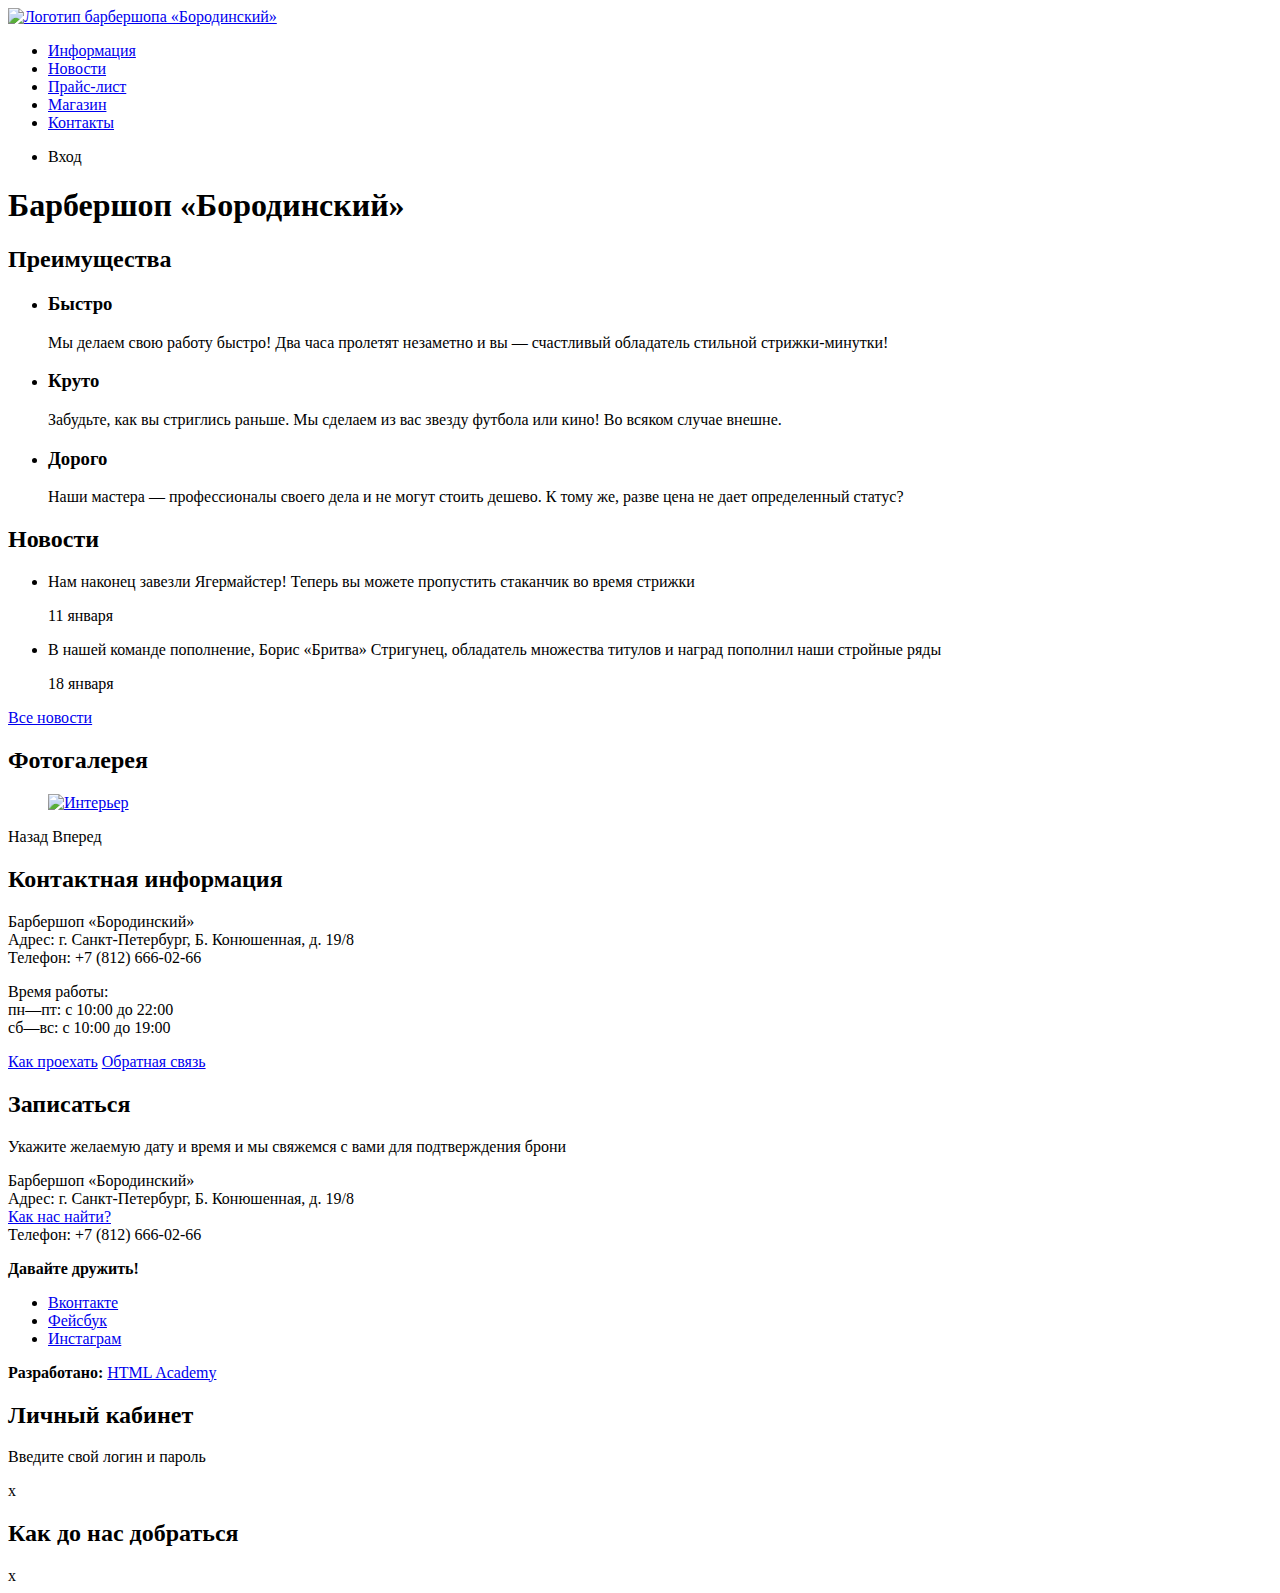
==== index.html @ 0c7c938e "valid code" ====
<!doctype html>
<html lang="ru">

<head>
	<title>index</title>
	<meta charset="UTF-8">
	<meta name="author" content="IGOR">
	<meta name="keywords" content="BARBERSHOP">
	<meta name="description" content="PRACTICE-CITE">
	<link rel="icon" href="">
	<link rel="stylesheet" href="css/barber.css">
	<script src=""></script>
</head>

<body>

	<header class="main-header">

		<a class="main-header-logo" href="index.html">
			<img src="#" width="368" height="153" alt="Логотип барбершопа «Бородинский»">
		</a>

		<nav class="main-navigation">

			<ul class="site-navigation">
				<li><a href="info.html">Информация</a></li>
				<li><a href="news.html">Новости</a></li>
				<li><a href="price.html">Прайс-лист</a></li>
				<li><a href="catalog.html">Магазин</a></li>
				<li><a href="contacts.html">Контакты</a></li>
			</ul>

			<ul class="user-navigation">
				<li class="login-link">Вход</li>
			</ul>

		</nav>

	</header>

	<main class="container">

		<h1 class="visually-hidden">Барбершоп «Бородинский»</h1>

		<section class="features">

			<h2 class="visually-hidden">Преимущества</h2>

			<ul class="features-list">

				<li class="feature-item">
					<h3>Быстро</h3>
					<p>Мы делаем свою работу быстро! Два часа пролетят незаметно и вы — счастливый обладатель стильной
						стрижки-минутки!</p>
				</li>

				<li class="feature-item">
					<h3>Круто</h3>
					<p>Забудьте, как вы стриглись раньше. Мы сделаем из вас звезду футбола или кино! Во всяком случае внешне.</p>
				</li>

				<li class="feature-item">
					<h3>Дорого</h3>
					<p>Наши мастера — профессионалы своего дела и не могут стоить дешево. К тому же, разве цена не дает определенный
						статус?</p>
				</li>

			</ul>

		</section>

		<section class="news">

			<h2>Новости</h2>

			<ul class="news">

				<li class="item-news">
					<p>Нам наконец завезли Ягермайстер! Теперь вы можете пропустить стаканчик во время стрижки</p>
					<time datetime="2016-01-11">11 января</time>
				</li>

				<li class="item-news">
					<p>В нашей команде пополнение, Борис «Бритва» Стригунец, обладатель множества титулов и наград пополнил наши
						стройные ряды</p>
					<time datetime="2016-01-18">18 января</time>
				</li>

			</ul>

			<a href="#" class="button">Все новости</a>

		</section>

		<section class="gallery">

			<h2>Фотогалерея</h2>

			<figure class="content-gallery">
				<a href="#"><img src="" alt="Интерьер"></a>
			</figure>

			<span class="button gallery-button gallery-button-back">Назад</span>
			<span class="button gallery-button gallery-button-next">Вперед</span>


		</section>

		<section class="contacts">

			<h2>Контактная информация</h2>

			<p>Барбершоп «Бородинский» <br>
				Адрес: г. Санкт-Петербург, Б. Конюшенная, д. 19/8 <br>
				Телефон: +7 (812) 666-02-66</p>

			<p>Время работы:<br>
				пн—пт: с 10:00 до 22:00<br>
				сб—вс: с 10:00 до 19:00</p>

			<a href="#" class="button">Как проехать</a>

			<a href="#" class="button">Обратная связь</a>

		</section>

		<section class="appointment">

			<h2>Записаться</h2>

			<p class="appointment-info">Укажите желаемую дату и время и мы свяжемся с вами для подтверждения брони</p>

			<!--Здесь будет форма-->

		</section>

	</main>

	<footer class="main-footer">

		<p class="footer-contacts">
			Барбершоп «Бородинский»<br>
			Адрес: г. Санкт-Петербург, Б. Конюшенная, д. 19/8<br>
			<a href="map.html">Как нас найти? </a><br>
			Телефон: +7 (812) 666-02-66
		</p>

		<div class="footer-social">

			<b>Давайте дружить!</b>

			<ul>
				<li><a href="#" class="social-button">Вконтакте</a></li>
				<li><a href="#" class="social-button">Фейсбук</a></li>
				<li><a href="#" class="social-button">Инстаграм</a></li>
			</ul>

		</div>

		<p class="footer-copyright">

			<b>Разработано:</b>

			<a href="#" class="button">HTML Academy</a>

		</p>

	</footer>

	<section class="modal modal-login">

		<h2>Личный кабинет</h2>

		<p>Введите свой логин и пароль</p>

		<!-- Здесь будет форма -->

		<span class="modal-close">x</span>

	</section>

	<section class="modal modal-map">

		<h2 class="visually-hidden">Как до нас добраться</h2>

		<span class="modal-close">x</span>

	</section>

</body>

</html>
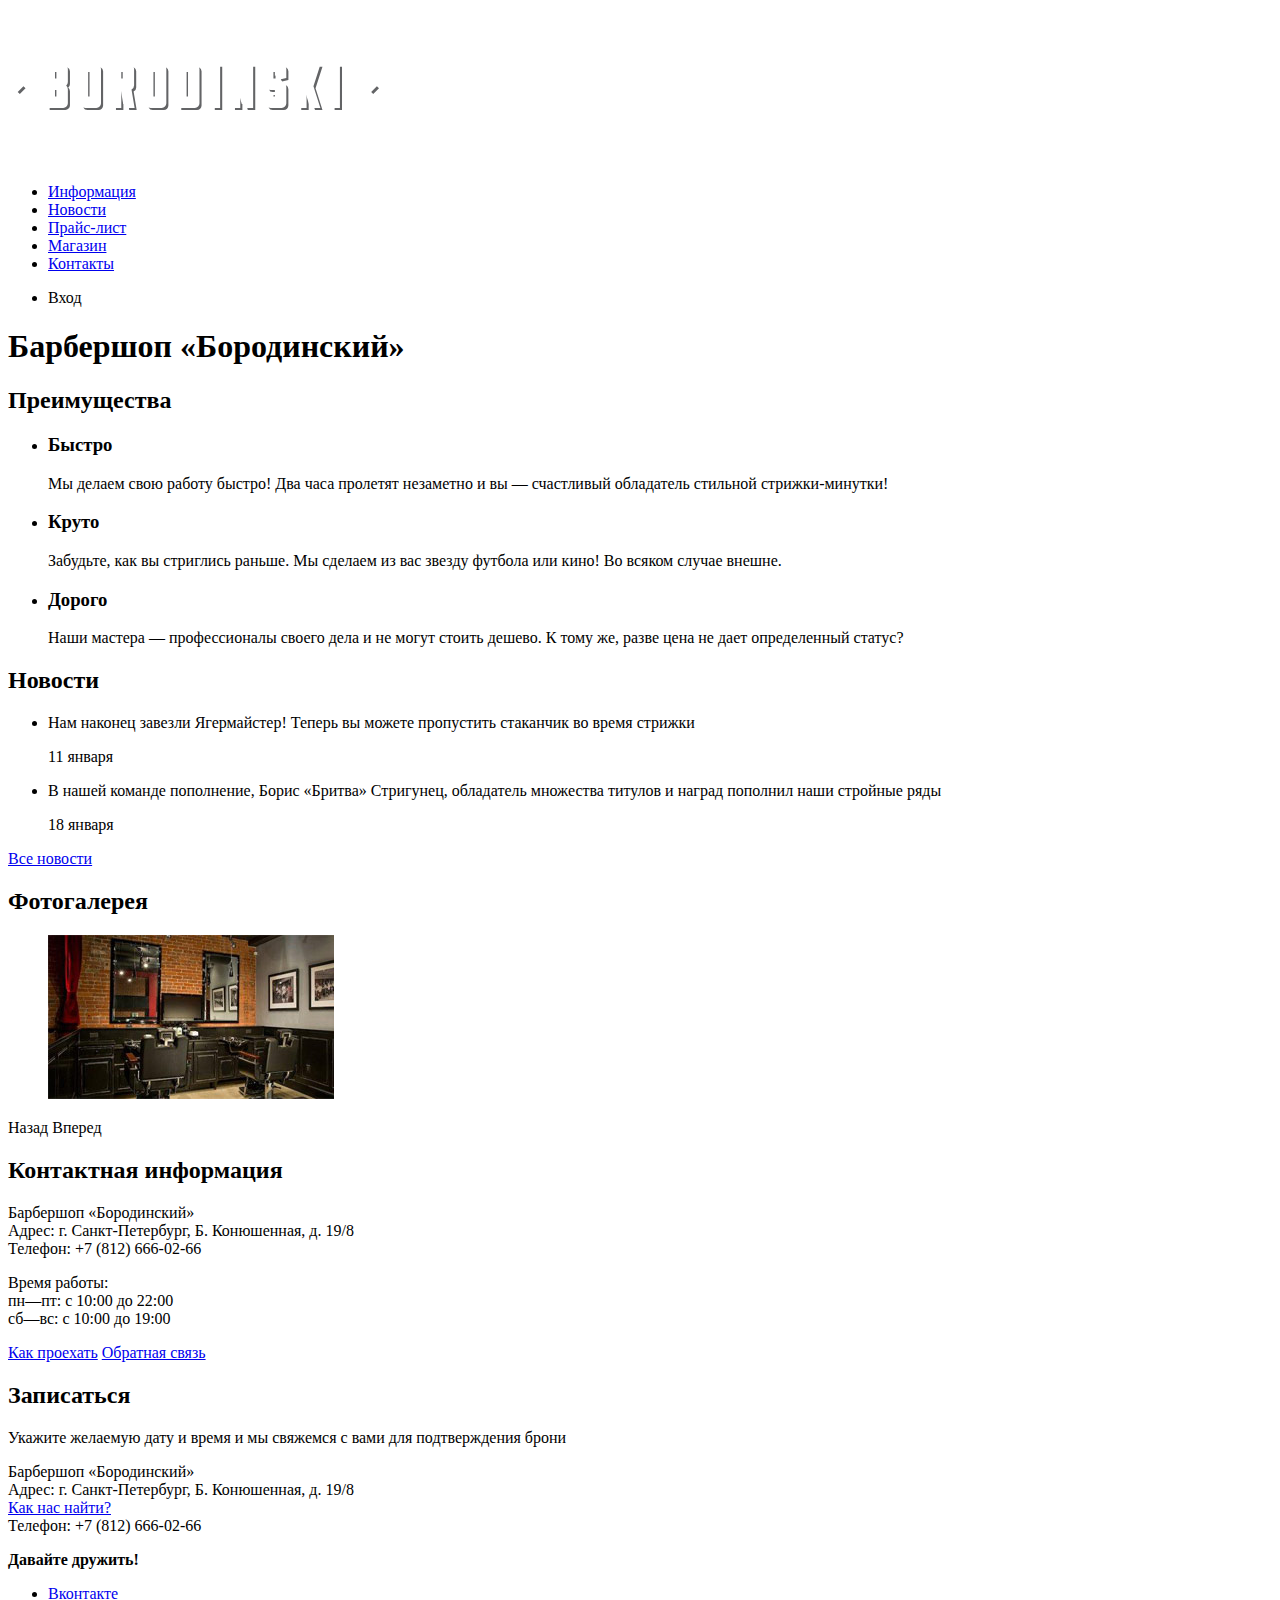
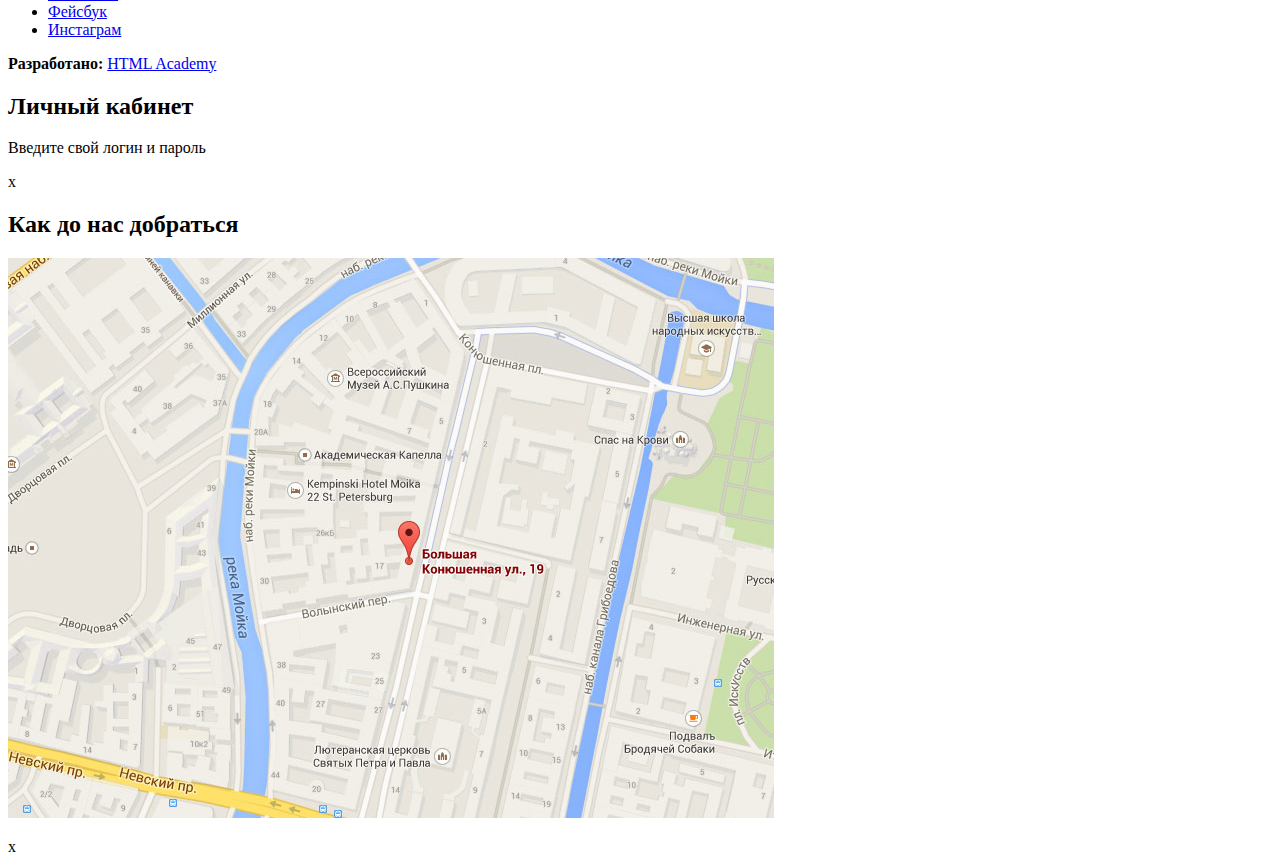
==== commit 57dba3b4: "added all images in index.html" ====
--- a/index.html
+++ b/index.html
@@ -1,15 +1,17 @@
 <!doctype html>
+
 <html lang="ru">
 
 <head>
+
 	<title>index</title>
 	<meta charset="UTF-8">
 	<meta name="author" content="IGOR">
 	<meta name="keywords" content="BARBERSHOP">
 	<meta name="description" content="PRACTICE-CITE">
-	<link rel="icon" href="">
+	<meta name="viewport" content="width=device-width,initial-scale=1">
 	<link rel="stylesheet" href="css/barber.css">
-	<script src=""></script>
+
 </head>
 
 <body>
@@ -17,7 +19,7 @@
 	<header class="main-header">
 
 		<a class="main-header-logo" href="index.html">
-			<img src="#" width="368" height="153" alt="Логотип барбершопа «Бородинский»">
+			<img src="/img/index/index-logo.svg" width="371" height="155" alt="Логотип барбершопа «Бородинский»">
 		</a>
 
 		<nav class="main-navigation">
@@ -38,9 +40,15 @@
 
 	</header>
 
+
+
+
+
 	<main class="container">
 
 		<h1 class="visually-hidden">Барбершоп «Бородинский»</h1>
+
+
 
 		<section class="features">
 
@@ -69,6 +77,9 @@
 
 		</section>
 
+
+
+
 		<section class="news">
 
 			<h2>Новости</h2>
@@ -92,19 +103,24 @@
 
 		</section>
 
+
+
+
 		<section class="gallery">
 
 			<h2>Фотогалерея</h2>
 
 			<figure class="content-gallery">
-				<a href="#"><img src="" alt="Интерьер"></a>
+				<a href="#"><img src="/img/index/office.jpg" alt="Интерьер" width="286" height="164"></a>
 			</figure>
 
 			<span class="button gallery-button gallery-button-back">Назад</span>
 			<span class="button gallery-button gallery-button-next">Вперед</span>
 
-
-		</section>
+		</section>
+
+
+
 
 		<section class="contacts">
 
@@ -124,6 +140,10 @@
 
 		</section>
 
+
+
+
+
 		<section class="appointment">
 
 			<h2>Записаться</h2>
@@ -134,7 +154,13 @@
 
 		</section>
 
+
 	</main>
+
+
+
+
+
 
 	<footer class="main-footer">
 
@@ -167,6 +193,10 @@
 
 	</footer>
 
+
+
+
+
 	<section class="modal modal-login">
 
 		<h2>Личный кабинет</h2>
@@ -183,10 +213,20 @@
 
 		<h2 class="visually-hidden">Как до нас добраться</h2>
 
+		<p class="big-map">
+			<a href="">
+				<img src="/img/index/map-modal.jpg" width="766" height="560" alt="Как нас найти карта">
+			</a></p>
+
 		<span class="modal-close">x</span>
 
 	</section>
 
+
+
+
+	<script src=""></script>
+
 </body>
 
 </html>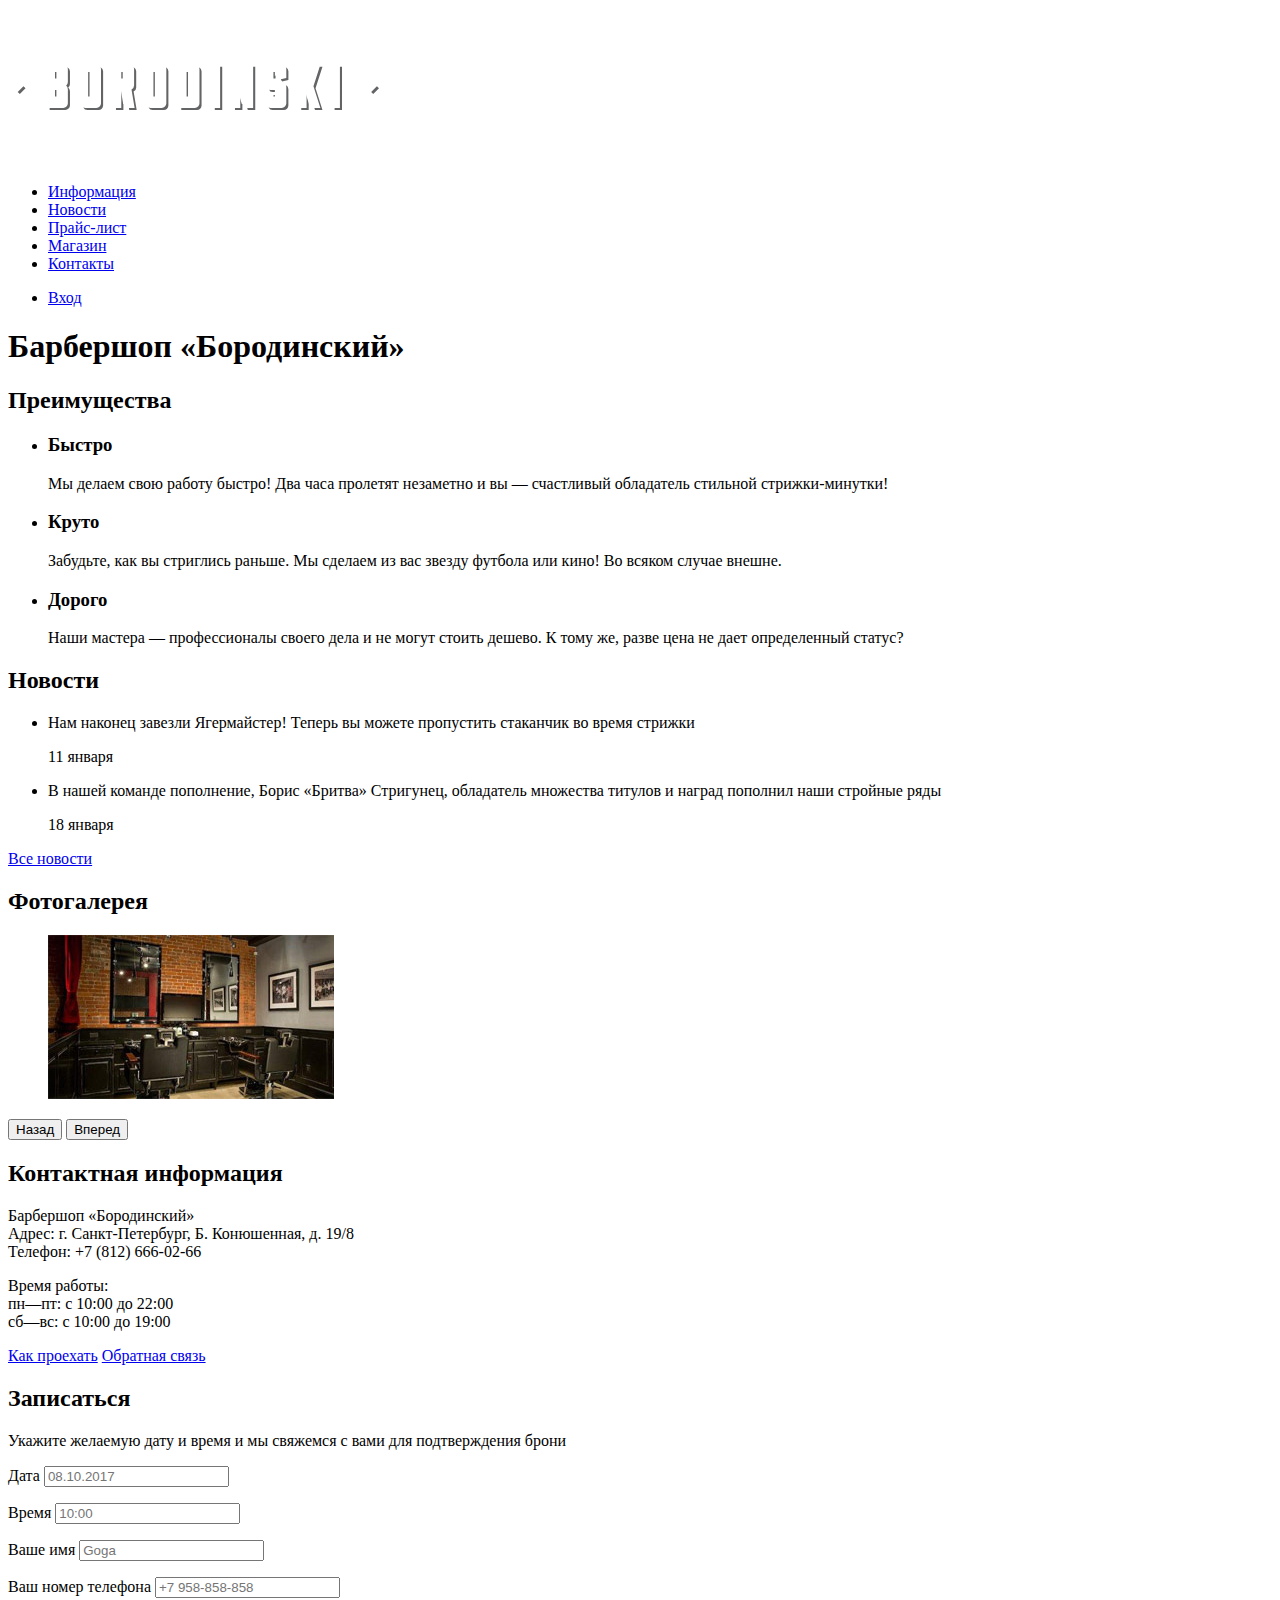
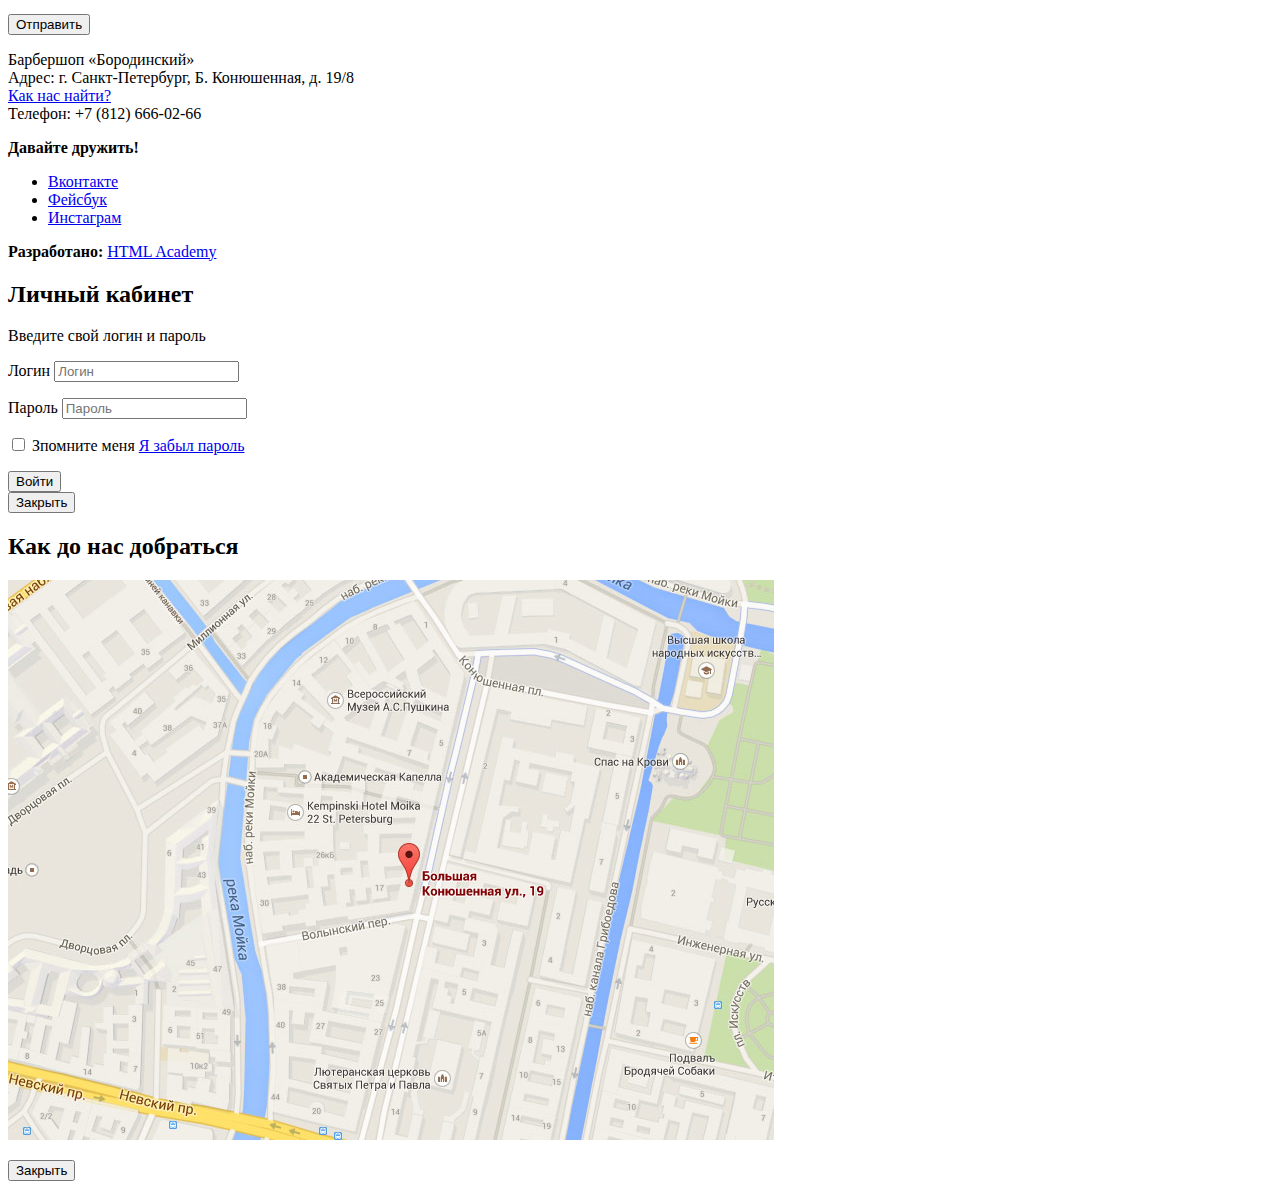
==== commit a9c22d71: "added forms in all pages" ====
--- a/index.html
+++ b/index.html
@@ -10,7 +10,7 @@
 	<meta name="keywords" content="BARBERSHOP">
 	<meta name="description" content="PRACTICE-CITE">
 	<meta name="viewport" content="width=device-width,initial-scale=1">
-	<link rel="stylesheet" href="css/barber.css">
+	<link rel="stylesheet" href="css/index.css">
 
 </head>
 
@@ -33,7 +33,9 @@
 			</ul>
 
 			<ul class="user-navigation">
-				<li class="login-link">Вход</li>
+				<li class="login-link">
+					<a class="login-link" href="login.html">Вход</a>
+				</li>
 			</ul>
 
 		</nav>
@@ -114,8 +116,8 @@
 				<a href="#"><img src="/img/index/office.jpg" alt="Интерьер" width="286" height="164"></a>
 			</figure>
 
-			<span class="button gallery-button gallery-button-back">Назад</span>
-			<span class="button gallery-button gallery-button-next">Вперед</span>
+			<button class="button gallery-button gallery-button-back">Назад</button>
+			<button class="button gallery-button gallery-button-next">Вперед</button>
 
 		</section>
 
@@ -150,7 +152,39 @@
 
 			<p class="appointment-info">Укажите желаемую дату и время и мы свяжемся с вами для подтверждения брони</p>
 
-			<!--Здесь будет форма-->
+			<form action="https://echo.htmlacademy.ru" class="appointment-form" method="POST">
+
+				<p class="appointmet-item">
+					<label for="appointment-date">
+						Дата
+					</label>
+					<input type="text" name="date" value="" id="appointment-date" placeholder="08.10.2017">
+				</p>
+
+				<p class="appointmet-item">
+					<label for="appointment-time">
+						Время
+					</label>
+					<input type="text" name="time" value="" id="appointment-time" placeholder="10:00">
+				</p>
+
+				<p class="appointmet-item">
+					<label for="appointment-name">
+						Ваше имя
+					</label>
+					<input type="text" name="name" value="" id="appointment-name" placeholder="Goga">
+				</p>
+
+				<p class="appointmet-item">
+					<label for="appointment-phone">
+						Ваш номер телефона
+					</label>
+					<input type="tel" name="phone" value="" id="appointment-phone" placeholder="+7 958-858-858">
+				</p>
+
+				<button class="button" type="submit">Отправить</button>
+
+			</form>
 
 		</section>
 
@@ -203,22 +237,52 @@
 
 		<p>Введите свой логин и пароль</p>
 
-		<!-- Здесь будет форма -->
-
-		<span class="modal-close">x</span>
+		<form action="https://echo.htmlacademy.ru" class="login-form" method="POST">
+
+			<p>
+				<label class="visually-hidden" for="user-login">
+					Логин
+				</label>
+				<input class="login-icon-user" type="text" name="login" id="user-login" placeholder="Логин">
+			</p>
+
+			<p>
+				<label class="visually-hidden" for="user-password">
+					Пароль
+				</label>
+				<input class="login-icon-password" type="password" name="password" id="user-password" placeholder="Пароль">
+			</p>
+
+			<p class="login-password-info">
+				<label class="login-checkbox">
+					<input class="visually-hidden" type="checkbox" name="remember">
+					<span class="checkbox-indicator"></span>
+					Зпомните меня
+				</label>
+				<a href="#" class="restore">Я забыл пароль</a>
+			</p>
+
+			<button class="button" type="submit">Войти</button>
+
+		</form>
+
+		<button class="modal-close" type="button">Закрыть</button>
 
 	</section>
 
+
+
+
+
 	<section class="modal modal-map">
 
 		<h2 class="visually-hidden">Как до нас добраться</h2>
 
-		<p class="big-map">
-			<a href="">
-				<img src="/img/index/map-modal.jpg" width="766" height="560" alt="Как нас найти карта">
-			</a></p>
-
-		<span class="modal-close">x</span>
+		<p>
+			<img src="/img/index/map-modal.jpg" width="766" height="560" alt="Офис компании по адресу ул.Большая Конюшенная 19/8, Санкт-Петербург">
+		</p>
+
+		<button class="modal-close" type="button">Закрыть</button>
 
 	</section>
 
@@ -227,6 +291,7 @@
 
 	<script src=""></script>
 
+
 </body>
 
 </html>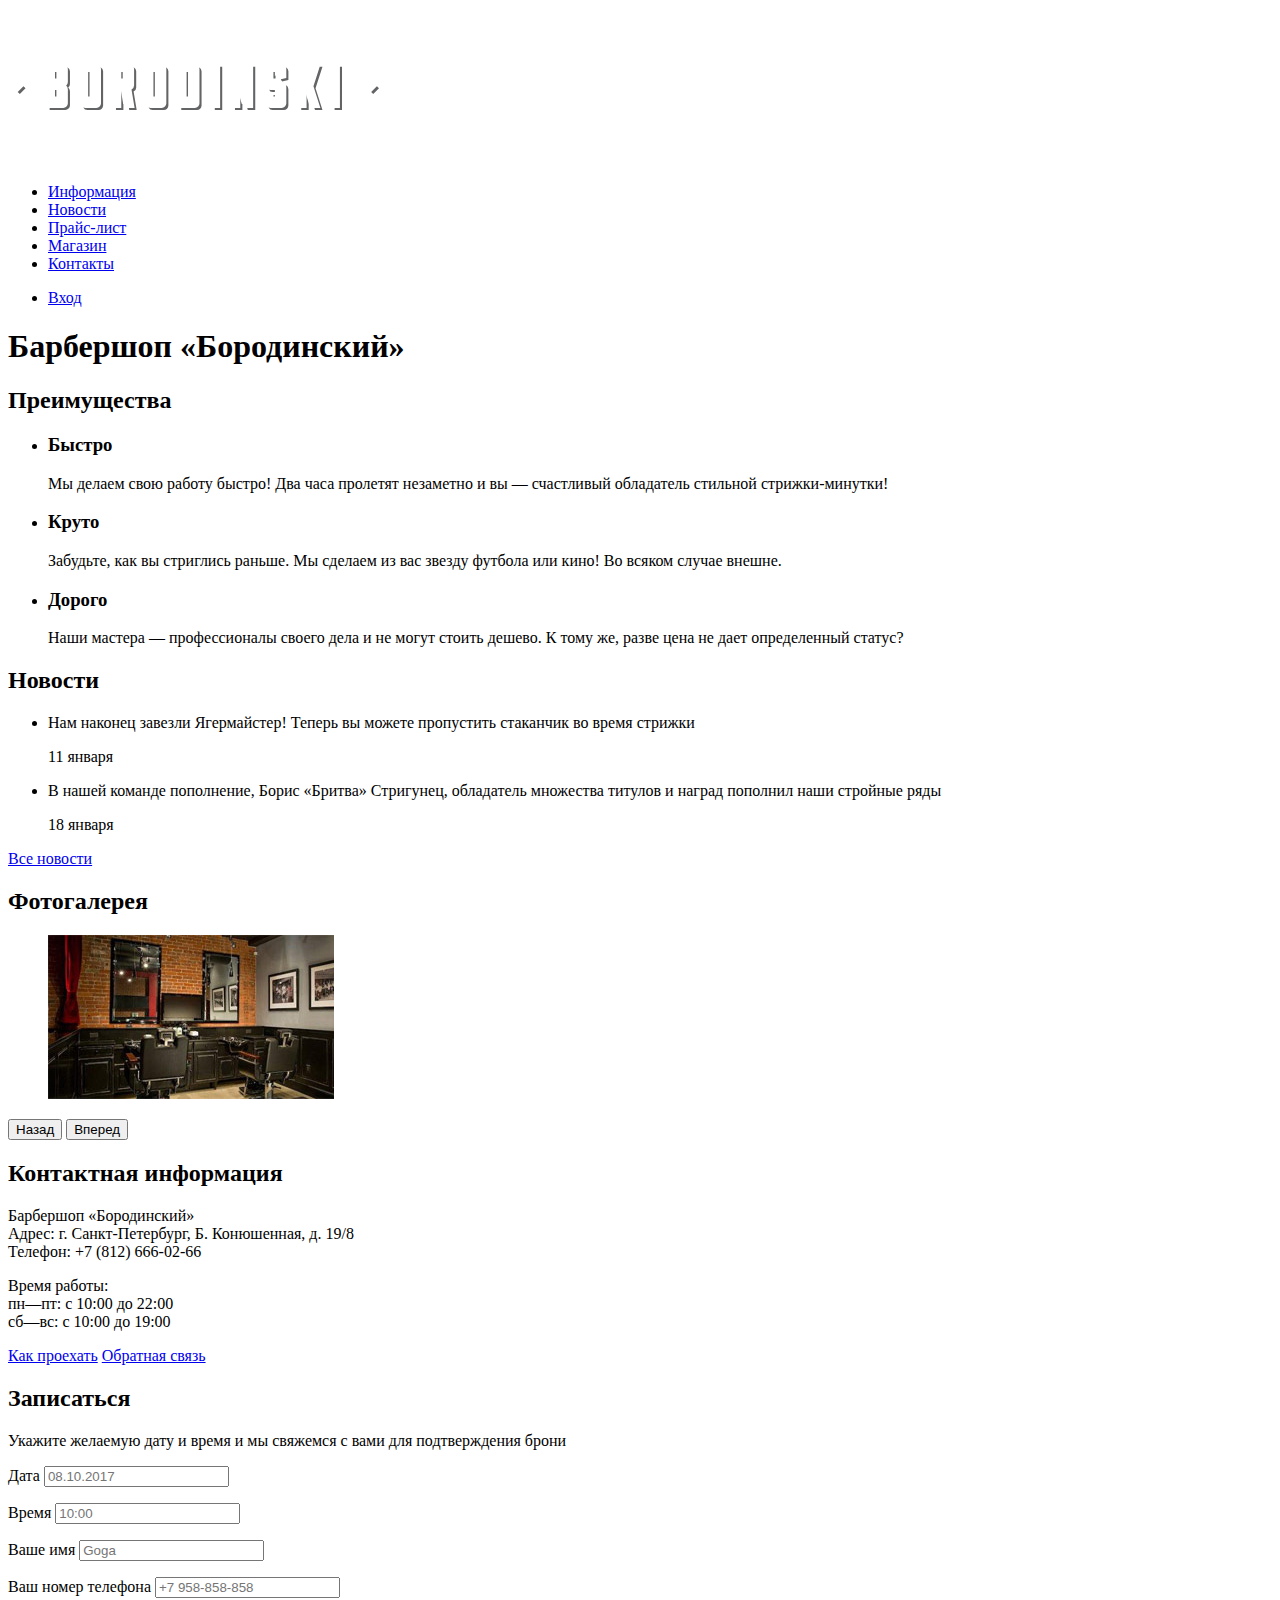
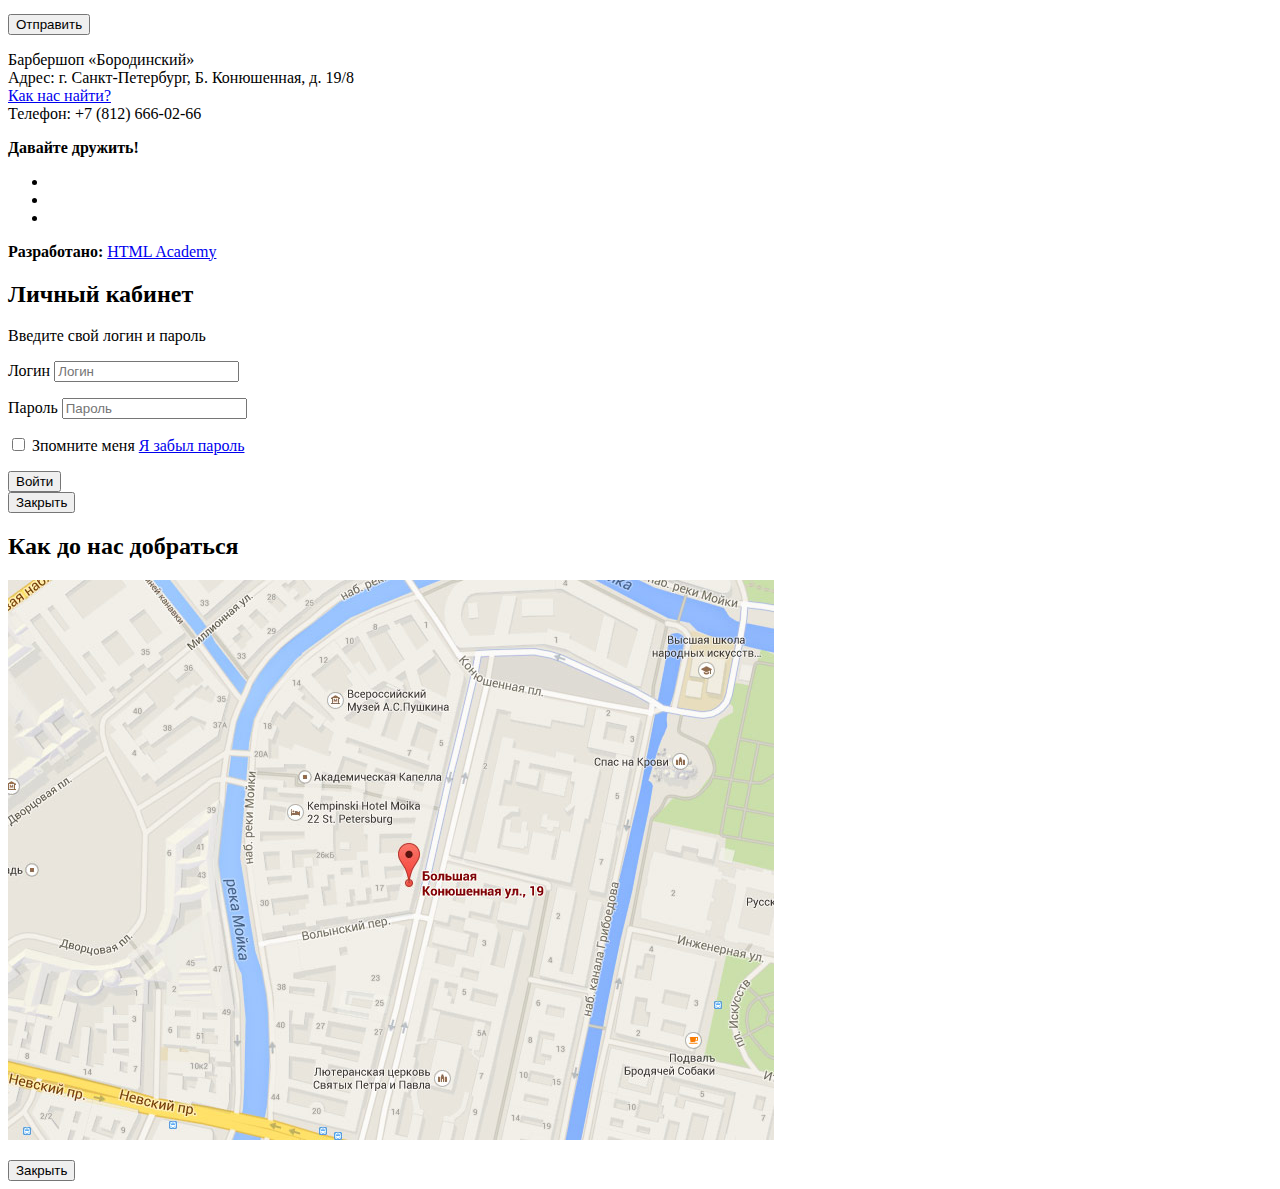
==== commit 74e8e7ac: "end html code" ====
--- a/index.html
+++ b/index.html
@@ -101,7 +101,7 @@
 
 			</ul>
 
-			<a href="#" class="button">Все новости</a>
+			<a href="info.html" class="button">Все новости</a>
 
 		</section>
 
@@ -113,7 +113,7 @@
 			<h2>Фотогалерея</h2>
 
 			<figure class="content-gallery">
-				<a href="#"><img src="/img/index/office.jpg" alt="Интерьер" width="286" height="164"></a>
+				<a href="photo.html"><img src="/img/index/office.jpg" alt="Интерьер" width="286" height="164"></a>
 			</figure>
 
 			<button class="button gallery-button gallery-button-back">Назад</button>
@@ -190,8 +190,6 @@
 
 
 	</main>
-
-
 
 
 
@@ -209,10 +207,10 @@
 
 			<b>Давайте дружить!</b>
 
-			<ul>
-				<li><a href="#" class="social-button">Вконтакте</a></li>
-				<li><a href="#" class="social-button">Фейсбук</a></li>
-				<li><a href="#" class="social-button">Инстаграм</a></li>
+			<ul class="social-list">
+				<li><a class="social-button" href="social.html" aria-label="vkontakte"></a></li>
+				<li><a class="social-button" href="social.html" aria-label="facebook"></a></li>
+				<li><a class="social-button" href="social.html" aria-label="instagram"></a></li>
 			</ul>
 
 		</div>
@@ -221,7 +219,7 @@
 
 			<b>Разработано:</b>
 
-			<a href="#" class="button">HTML Academy</a>
+			<a href="https://htmlacademy.ru" class="button">HTML Academy</a>
 
 		</p>
 
@@ -259,7 +257,7 @@
 					<span class="checkbox-indicator"></span>
 					Зпомните меня
 				</label>
-				<a href="#" class="restore">Я забыл пароль</a>
+				<a href="forgot.html" class="restore">Я забыл пароль</a>
 			</p>
 
 			<button class="button" type="submit">Войти</button>
@@ -279,7 +277,7 @@
 		<h2 class="visually-hidden">Как до нас добраться</h2>
 
 		<p>
-			<img src="/img/index/map-modal.jpg" width="766" height="560" alt="Офис компании по адресу ул.Большая Конюшенная 19/8, Санкт-Петербург">
+			<a href="https://google.com"><img src="/img/index/map-modal.jpg" width="766" height="560" alt="Офис компании по адресу ул.Большая Конюшенная 19/8, Санкт-Петербург"></a>
 		</p>
 
 		<button class="modal-close" type="button">Закрыть</button>
@@ -289,7 +287,7 @@
 
 
 
-	<script src=""></script>
+	<script src="#"></script>
 
 
 </body>
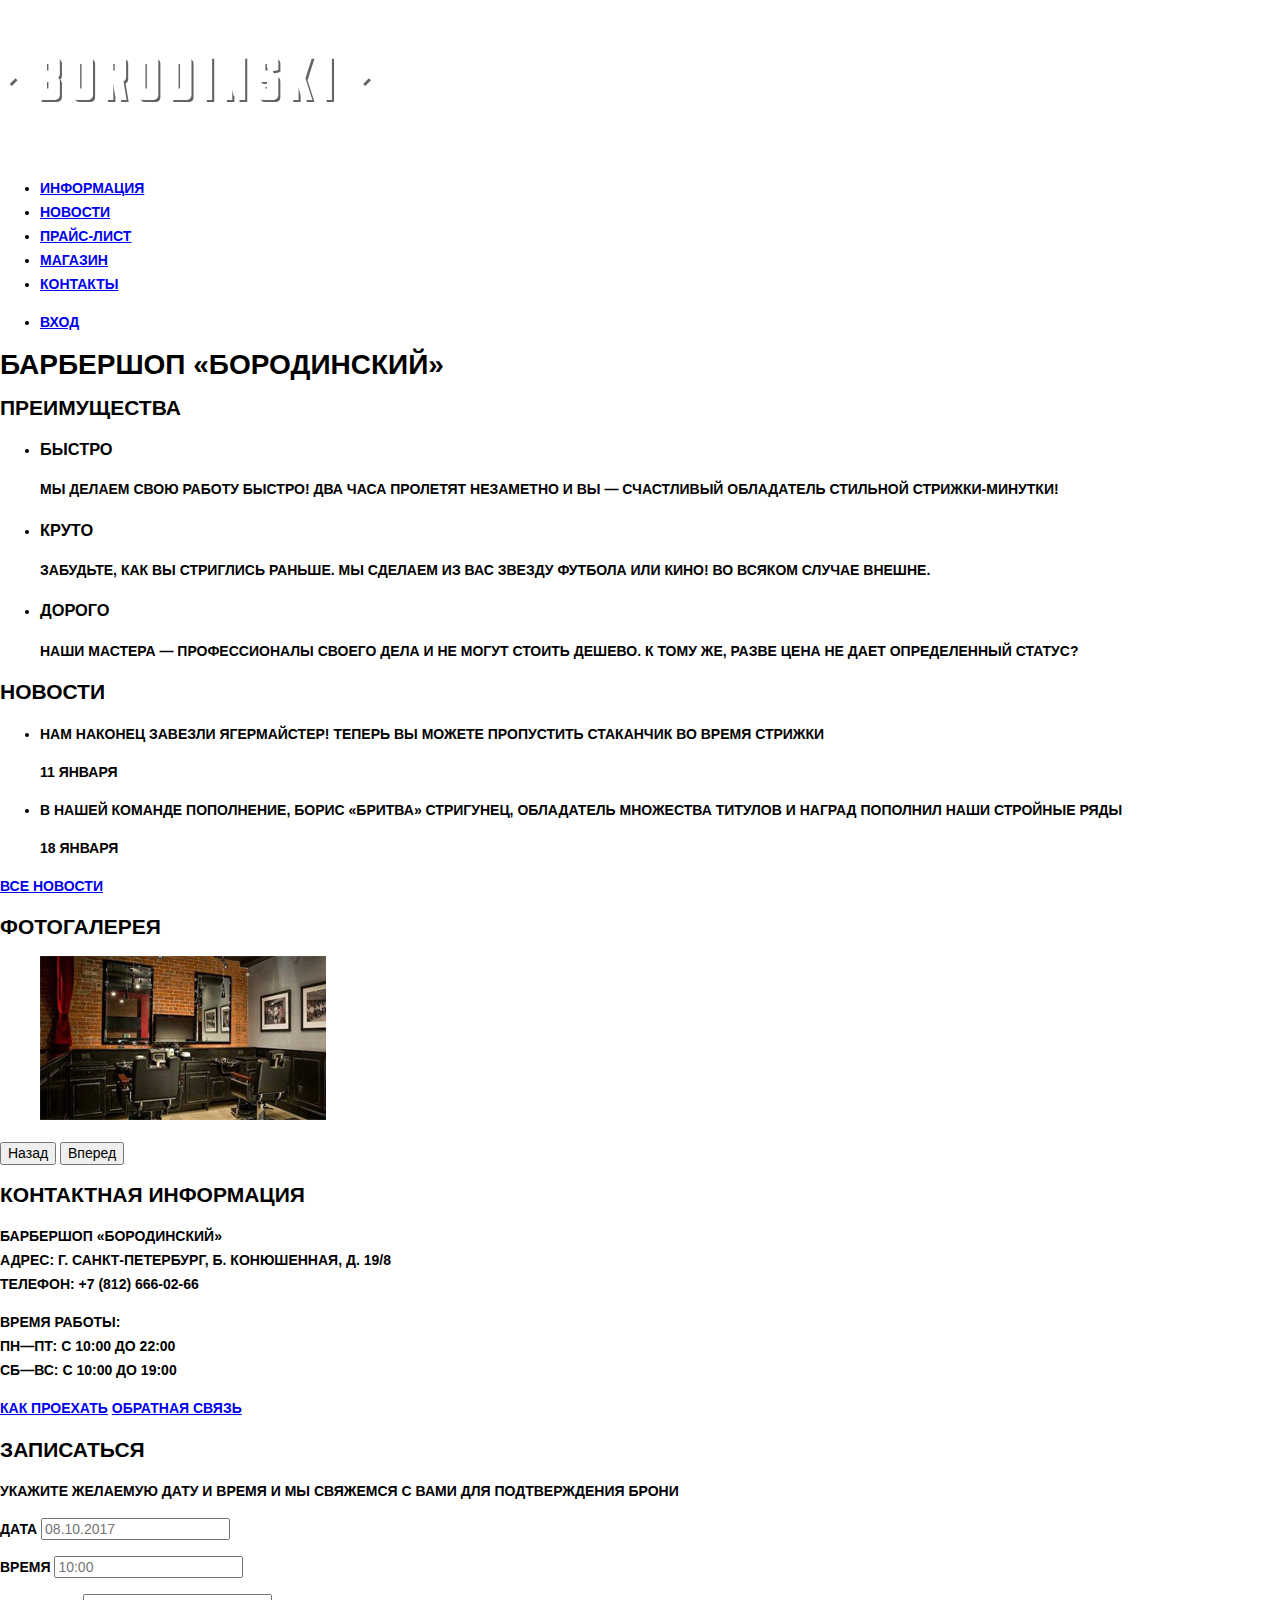
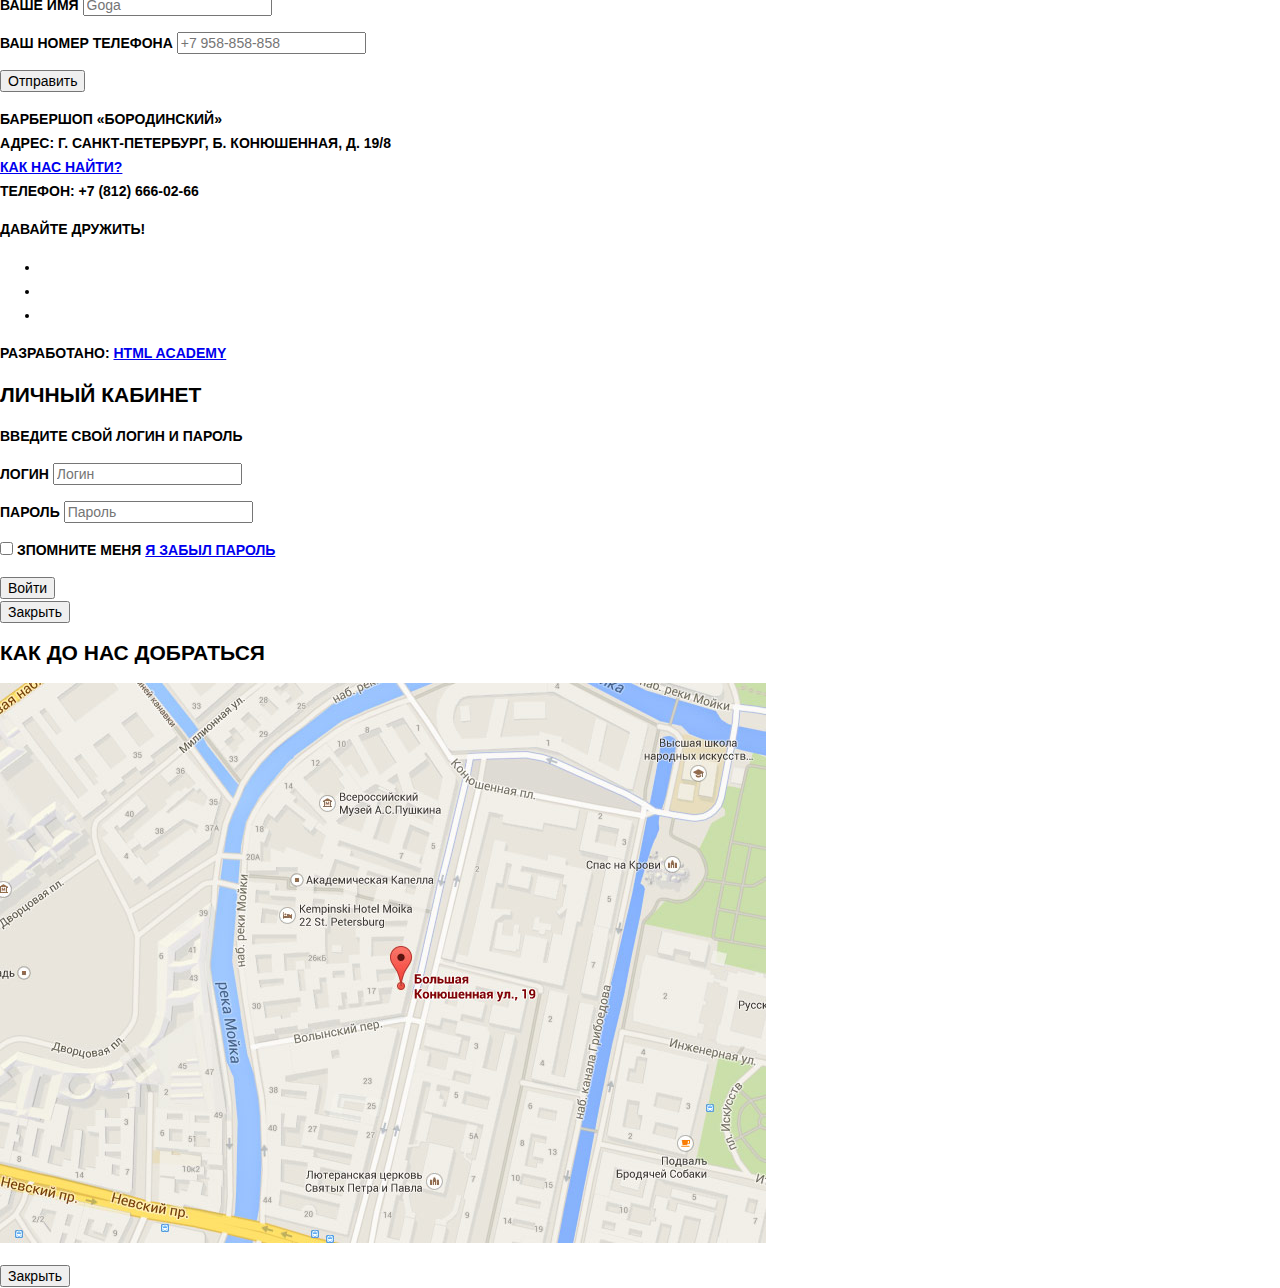
==== commit 00cb5d16: "added fonts" ====
--- a/index.html
+++ b/index.html
@@ -10,6 +10,8 @@
 	<meta name="keywords" content="BARBERSHOP">
 	<meta name="description" content="PRACTICE-CITE">
 	<meta name="viewport" content="width=device-width,initial-scale=1">
+	<link rel="stylesheet" href="css/normalize.css">
+	<link href="https://fonts.googleapis.com/css?family=PT+Sans+Narrow:400,700&amp;subset=cyrillic" rel="stylesheet">
 	<link rel="stylesheet" href="css/index.css">
 
 </head>
@@ -287,7 +289,7 @@
 
 
 
-	<script src="#"></script>
+	<script src="js/js.js"></script>
 
 
 </body>
--- a/css/index.css
+++ b/css/index.css
@@ -0,0 +1,11 @@
+body {
+	margin: 0;
+	padding: 0;
+
+	font-family: "PT-sans Narrow", Arial , sans-serif;
+	font-size: 14px;
+	font-weight: 700;
+	line-height: 24px;
+	color:#000000;
+	text-transform: uppercase;
+}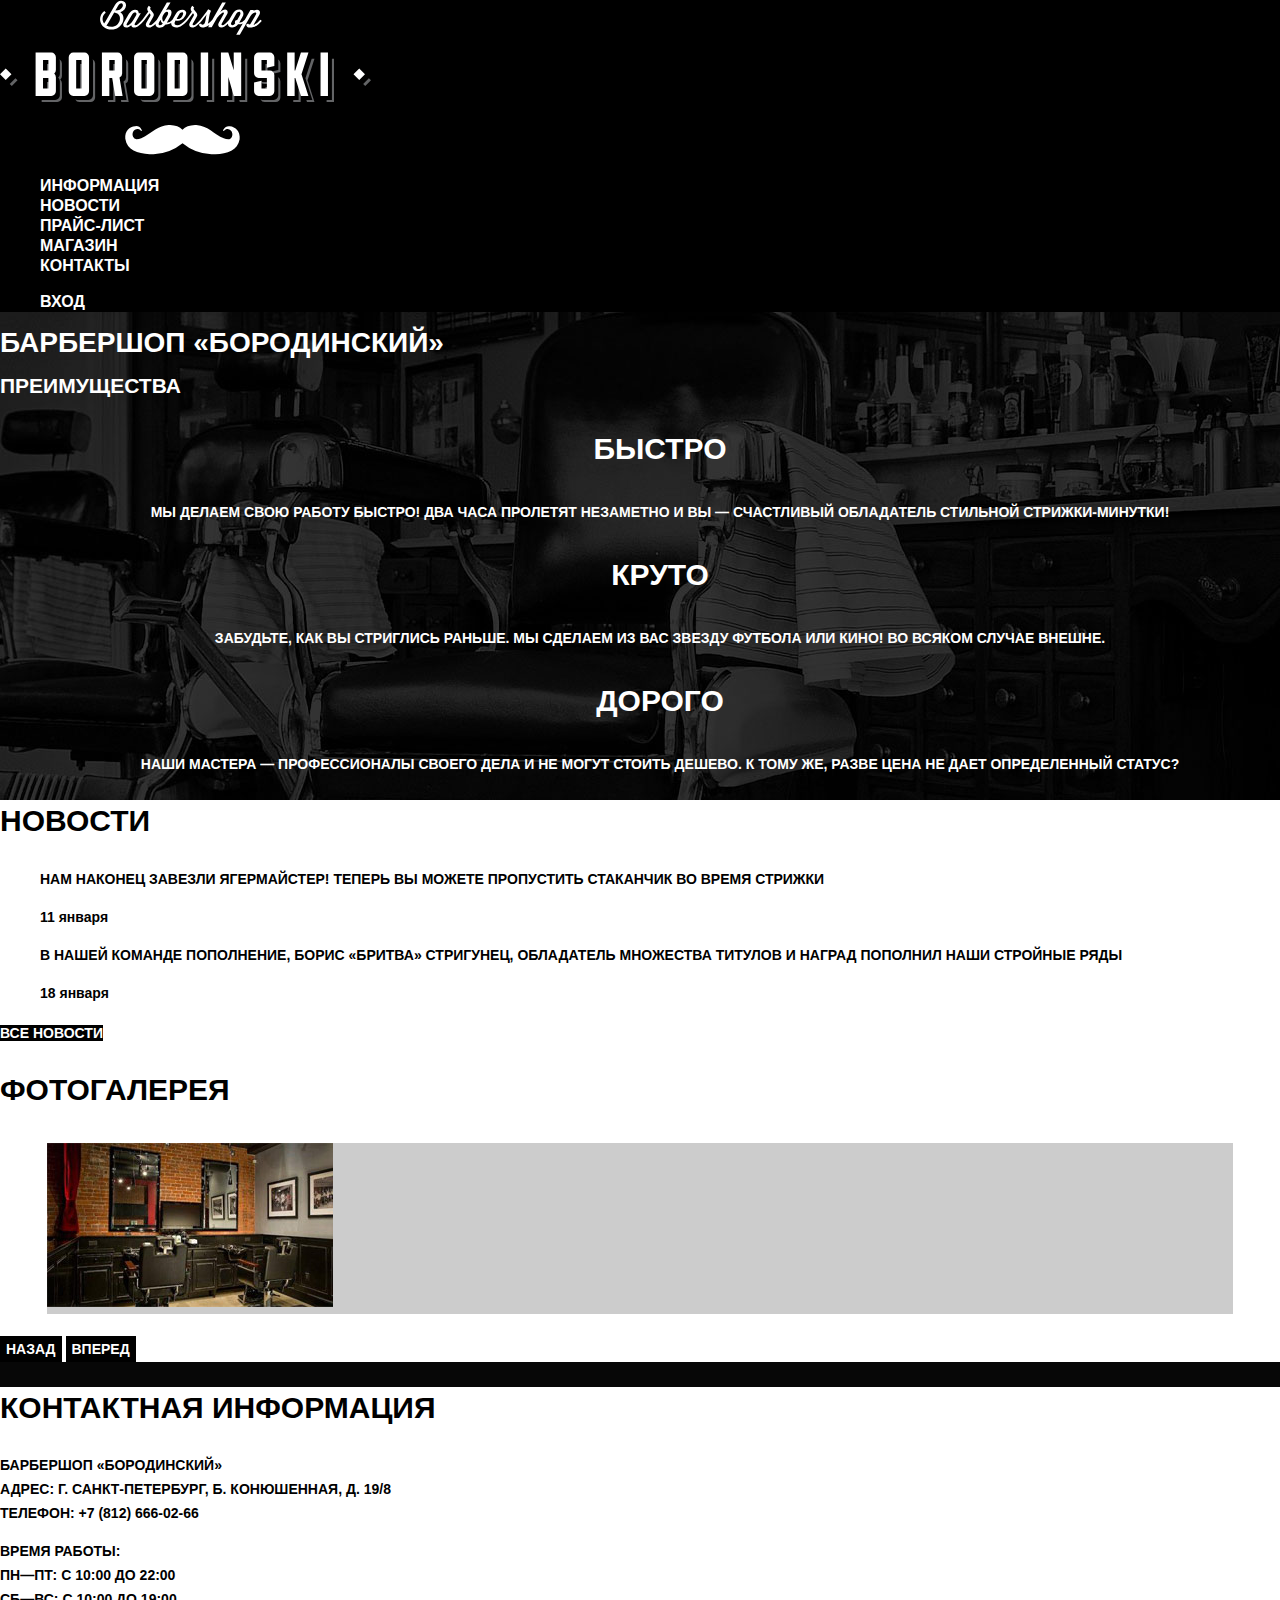
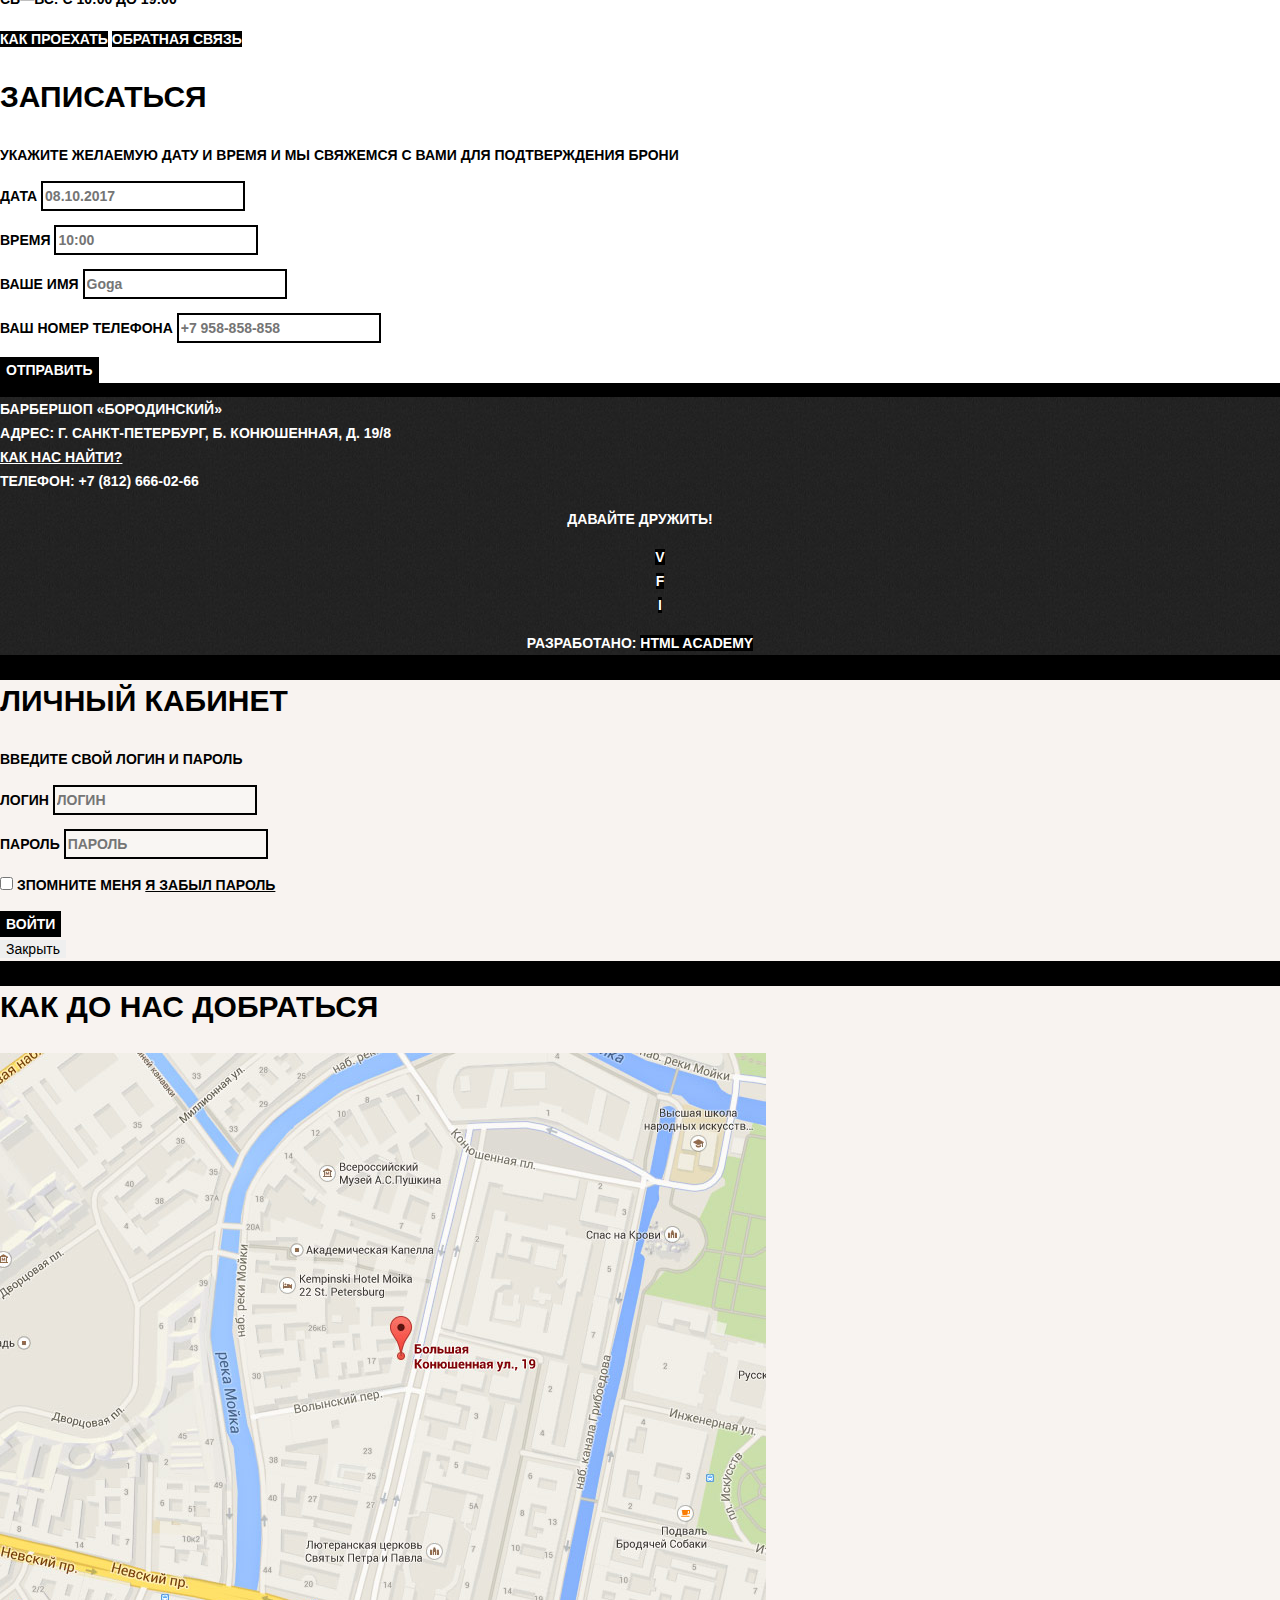
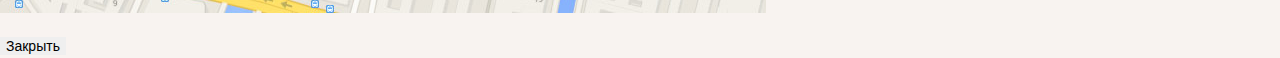
==== commit 9e1e8af9: "added text markup" ====
--- a/index.html
+++ b/index.html
@@ -20,11 +20,10 @@
 
 	<header class="main-header">
 
-		<a class="main-header-logo" href="index.html">
-			<img src="/img/index/index-logo.svg" width="371" height="155" alt="Логотип барбершопа «Бородинский»">
-		</a>
-
 		<nav class="main-navigation">
+
+
+						<img src="/img/index/index-logo.svg" width="371" height="155" alt="Логотип барбершопа «Бородинский»">
 
 			<ul class="site-navigation">
 				<li><a href="info.html">Информация</a></li>
@@ -83,12 +82,13 @@
 
 
 
+<div class="index-columns">
 
 		<section class="news">
 
 			<h2>Новости</h2>
 
-			<ul class="news">
+			<ul class="news-list">
 
 				<li class="item-news">
 					<p>Нам наконец завезли Ягермайстер! Теперь вы можете пропустить стаканчик во время стрижки</p>
@@ -123,9 +123,10 @@
 
 		</section>
 
-
-
-
+</div>
+
+
+<div class="index-columns">
 		<section class="contacts">
 
 			<h2>Контактная информация</h2>
@@ -156,28 +157,28 @@
 
 			<form action="https://echo.htmlacademy.ru" class="appointment-form" method="POST">
 
-				<p class="appointmet-item">
+				<p class="appointment-item">
 					<label for="appointment-date">
 						Дата
 					</label>
 					<input type="text" name="date" value="" id="appointment-date" placeholder="08.10.2017">
 				</p>
 
-				<p class="appointmet-item">
+				<p class="appointment-item">
 					<label for="appointment-time">
 						Время
 					</label>
 					<input type="text" name="time" value="" id="appointment-time" placeholder="10:00">
 				</p>
 
-				<p class="appointmet-item">
+				<p class="appointment-item">
 					<label for="appointment-name">
 						Ваше имя
 					</label>
 					<input type="text" name="name" value="" id="appointment-name" placeholder="Goga">
 				</p>
 
-				<p class="appointmet-item">
+				<p class="appointment-item">
 					<label for="appointment-phone">
 						Ваш номер телефона
 					</label>
@@ -189,6 +190,7 @@
 			</form>
 
 		</section>
+</div>
 
 
 	</main>
@@ -210,9 +212,9 @@
 			<b>Давайте дружить!</b>
 
 			<ul class="social-list">
-				<li><a class="social-button" href="social.html" aria-label="vkontakte"></a></li>
-				<li><a class="social-button" href="social.html" aria-label="facebook"></a></li>
-				<li><a class="social-button" href="social.html" aria-label="instagram"></a></li>
+				<li><a class="social-button" href="social.html" aria-label="vkontakte">v</a></li>
+				<li><a class="social-button" href="social.html" aria-label="facebook">f</a></li>
+				<li><a class="social-button" href="social.html" aria-label="instagram">i</a></li>
 			</ul>
 
 		</div>
@@ -221,7 +223,7 @@
 
 			<b>Разработано:</b>
 
-			<a href="https://htmlacademy.ru" class="button">HTML Academy</a>
+			<a href="https://htmlacademy.ru" class="social-button">HTML Academy</a>
 
 		</p>
 
--- a/css/index.css
+++ b/css/index.css
@@ -1,3 +1,4 @@
+/* index.html */
 body {
 	margin: 0;
 	padding: 0;
@@ -6,6 +7,357 @@
 	font-size: 14px;
 	font-weight: 700;
 	line-height: 24px;
-	color:#000000;
+	color:#ffffff;
 	text-transform: uppercase;
-}+
+	background-color: #000000;
+	background-image: url(/img/index/background-index.jpg);
+	background-position: top center;
+	background-repeat: no-repeat;
+}
+
+button {
+	border: none;
+	cursor: pointer;
+}
+
+a {
+	text-decoration: none;
+	color: #000000;
+}
+
+.main-navigation {
+	font-size: 16px;
+	line-height: 20px;
+	color: #ffffff;
+
+	background-color: #000000;
+}
+
+.site-navigation,
+.user-navigation,
+.features-list,
+.news-list,
+.footer-social ul {
+	list-style: none;
+}
+
+.site-navigation a,
+.user-navigation a {
+	color: #ffffff;
+}
+
+.site-navigation a:hover,
+.site-navigation a:focus,
+.user-navigation a:hover,
+.user-navigation a:focus {
+	background-color: #242424;
+}
+
+.feature-item {
+	text-align: center;
+}
+
+.feature-item h3 {
+	font-size: 30px;
+	line-height: 42px;
+}
+
+.index-columns {
+color: #000000;
+
+background-color: #f8f5f2;
+background-image: url(/img/zalivka.jpg);
+background-position: 0 0;
+background-repeat: repeat; 
+}
+
+.index-columns h2 {
+	font-size: 30px;
+	line-height: 42px;
+}
+
+.item-news time {
+	text-transform: none;
+}
+
+.content-gallery{
+	background-color: #cccccc;
+
+	border: 7px solid #ffffff;
+}
+
+.button {
+	font: inherit;
+
+	text-align: center;
+	vertical-align: middle;
+	color: #ffffff;
+	text-transform: uppercase;
+
+	background-color: #000000;
+	border: none;
+}
+
+.button:hover,
+.button:focus,
+.button:active {
+	background-color: #663d15;
+}
+
+.appointment-item input {
+	font: inherit;
+
+	background-color: transparent;
+	border: 2px solid #000000;
+}
+
+.appointment-item input:focus{
+	border-color: #663d15;
+}
+
+.main-footer {
+  color: #ffffff;
+
+  background-color: #212121;
+  background-image: url(/img/index/fon-footer.jpg);
+  background-position: 0 0;
+  background-repeat: repeat;
+}
+
+.footer-contacts a {
+  color: #ffffff;
+  text-decoration: underline;
+}
+
+.footer-contacts a:hover,
+.footer-contacts a:focus {
+  text-decoration: none;
+}
+
+.footer-social {
+  text-align: center;
+}
+
+.footer-social ul {
+  list-style: none;
+}
+
+.social-button {
+	background-color: black;
+  color: #ffffff;
+}
+
+.footer-copyright {
+  text-align: center;
+}
+
+.social-button:hover,
+.social-button:focus {
+  color: #000000;
+
+  background-color: #ffffff;
+}
+
+.modal {
+  color: #000000;
+
+  background-color: #f8f3f0;
+  background-image: url("../img/pattern-light.jpg");
+  background-position: 0 0;
+  background-repeat: repeat;
+}
+
+.modal h2 {
+  font-size: 30px;
+  line-height: 42px;
+}
+
+.login-form input[type="text"],
+.login-form input[type="password"] {
+  font: inherit;
+  color: #000000;
+  text-transform: uppercase;
+
+  background-color: #f9f6f3;
+	border: 2px solid #000000;
+	
+	outline: none;
+}
+
+.login-form input:focus {
+  border-color: #663d15;
+}
+
+.login-checkbox:hover,
+.login-checkbox:focus {
+  color: #663d15;
+}
+
+.restore {
+  color: #000000;
+  text-decoration: underline;
+}
+
+.restore:hover,
+.restore:focus {
+  text-decoration: none;
+}
+/* index.html */
+
+
+
+/* catalog-item.html */
+.catalog-page {
+	color: #000000;
+	background-color: #f2f2f2;
+	background-image: url(/img/zalivka.jpg);
+	background-position: 0 0;
+	background-repeat: repeat;
+}
+
+
+.breadcrumbs,
+.filters ul,
+.catalog-list,
+.pagination-list {
+	list-style: none;
+}
+
+.breadcrumbs li a{
+	font-size: 14px;
+	line-height: 20px;
+}
+
+.breadcrumbs-current {
+	color: #aba9a7;
+}
+
+.container-catalog {
+	font-size: 14px;
+	line-height: 18px;
+
+	text-transform: uppercase;
+}
+
+.container-catalog h1 {
+		font-size: 30px;
+		line-height: 42px;
+}
+
+
+.filters h2 {
+	font-size: 24px;
+	line-height: 30px;
+}
+
+.filter-option label:hover {
+	color: #663d15;
+	cursor: pointer;
+}
+
+
+.filter-option input:disabled ~ label{
+	color: #aba9a7;
+}
+
+.filter-option input:disabled ~ label:hover {
+	color: #aba9a7;
+}
+
+.catalog-item-price {
+	background-color: #e5e5e5;
+}
+
+.pagination-item-current a{
+	background-color: white;
+	color: black;
+}
+
+.pagination-item-current a:hover {
+	background-color: white;
+	color: black;
+}
+
+
+.catalog-item .catalog-category {
+	text-transform: none;
+}
+/* catalog-item.html */
+
+
+
+/* item.html */
+.item-page {
+	color: #000000;
+	background-color: #f2f2f2;
+	background-image: url(/img/zalivka.jpg);
+	background-position: 0 0;
+	background-repeat: repeat;
+}
+
+.product-photo-preview,
+.set-list {
+	list-style: none;
+}
+
+.container-item-page {
+	font-size: 14px;
+	line-height: 24px;
+}
+
+.container-item-page h1 {
+	font-size: 30px;
+	line-height: 42px;
+}
+
+.product-info h3 {
+	font-size: 24px;
+	line-height: 30px;	
+}
+
+.product-article {
+	color: #aeaeae;
+}
+
+.product-price {
+	background-color: #e5e5e5;
+}
+/* item.html */
+
+
+/* price.html */
+.price-page {
+	color: #000000;
+	background-color: #f2f2f2;
+	background-image: url(/img/zalivka.jpg);
+	background-position: 0 0;
+	background-repeat: repeat;
+}
+
+.container-price {
+	font-size: 14px;
+	line-height: 24px;
+}
+
+.container-price h1 {
+	font-size: 30px;
+	line-height: 42px;
+}
+
+.container-price h2 {
+	font-size: 24px;
+	line-height: 30px;
+}
+
+.container-price .lozung {
+	font-size: 48px;
+	line-height: 48px;
+	text-align: center;
+}
+
+.facilities-list {
+	list-style: none;
+}
+
+/* price.html */